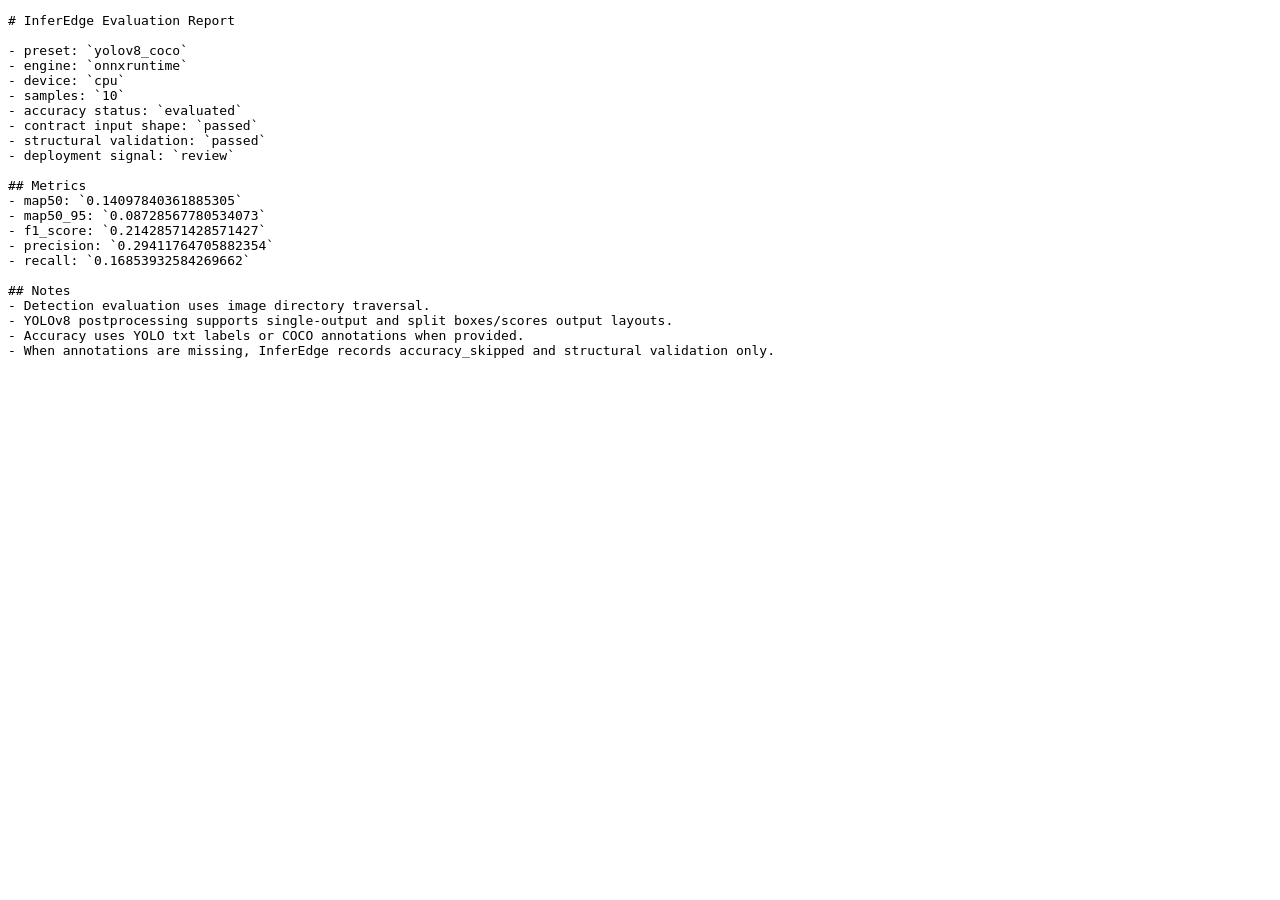
==== examples/validation_demo/subset/yolov8_coco_subset_evaluation.html @ c7b6c6f8 "feat: add yolov8 coco subset evaluation demo" ====
<!doctype html>
<html><head><meta charset="utf-8"><title>InferEdge Evaluation Report</title></head><body><pre># InferEdge Evaluation Report

- preset: `yolov8_coco`
- engine: `onnxruntime`
- device: `cpu`
- samples: `10`
- accuracy status: `evaluated`
- contract input shape: `passed`
- structural validation: `passed`
- deployment signal: `review`

## Metrics
- map50: `0.14097840361885305`
- map50_95: `0.08728567780534073`
- f1_score: `0.21428571428571427`
- precision: `0.29411764705882354`
- recall: `0.16853932584269662`

## Notes
- Detection evaluation uses image directory traversal.
- YOLOv8 postprocessing supports single-output and split boxes/scores output layouts.
- Accuracy uses YOLO txt labels or COCO annotations when provided.
- When annotations are missing, InferEdge records accuracy_skipped and structural validation only.
</pre></body></html>
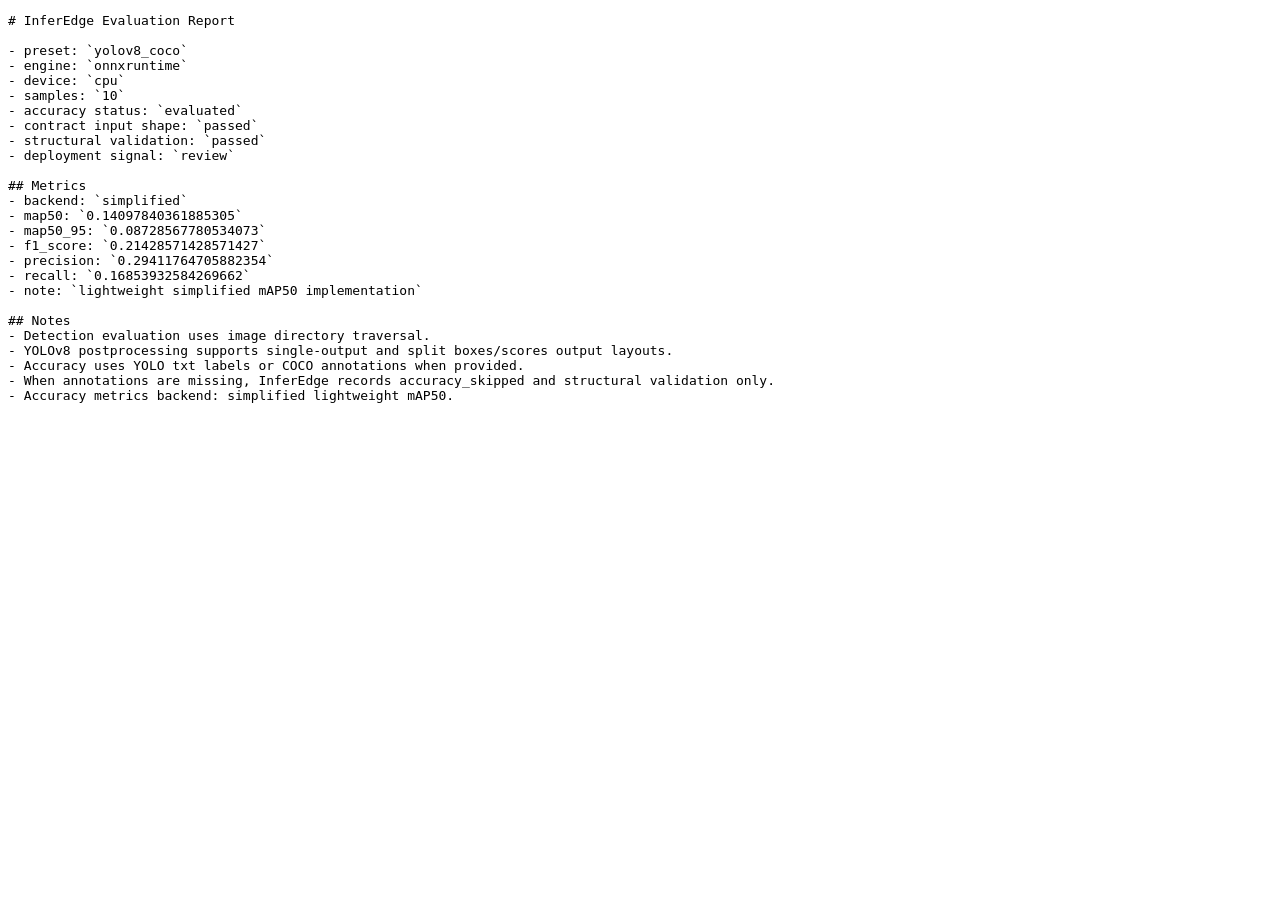
==== commit 1b44eb69: "feat: add optional coco metric backend" ====
--- a/examples/validation_demo/subset/yolov8_coco_subset_evaluation.html
+++ b/examples/validation_demo/subset/yolov8_coco_subset_evaluation.html
@@ -11,15 +11,18 @@
 - deployment signal: `review`
 
 ## Metrics
+- backend: `simplified`
 - map50: `0.14097840361885305`
 - map50_95: `0.08728567780534073`
 - f1_score: `0.21428571428571427`
 - precision: `0.29411764705882354`
 - recall: `0.16853932584269662`
+- note: `lightweight simplified mAP50 implementation`
 
 ## Notes
 - Detection evaluation uses image directory traversal.
 - YOLOv8 postprocessing supports single-output and split boxes/scores output layouts.
 - Accuracy uses YOLO txt labels or COCO annotations when provided.
 - When annotations are missing, InferEdge records accuracy_skipped and structural validation only.
+- Accuracy metrics backend: simplified lightweight mAP50.
 </pre></body></html>
